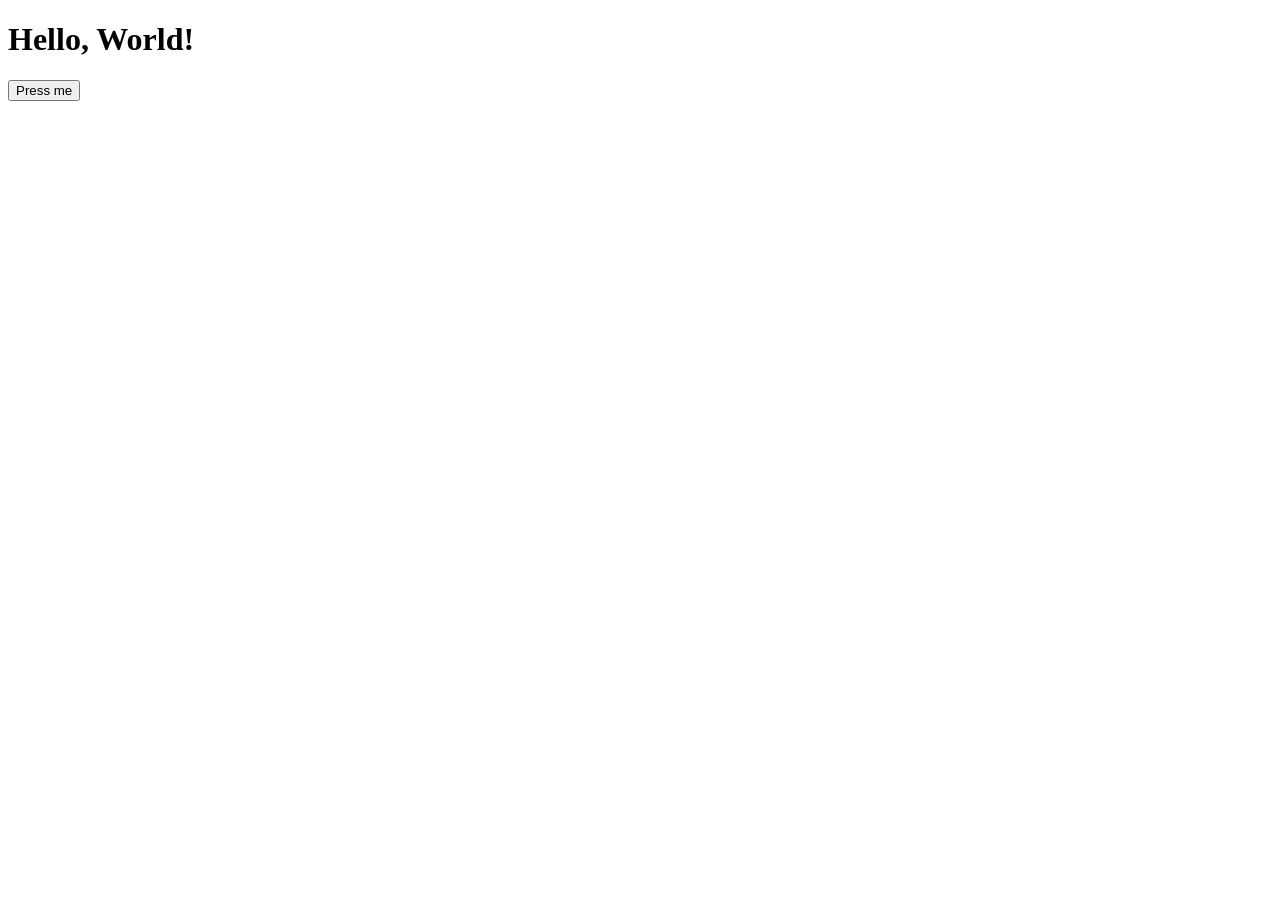
==== src/main/resources/templates/index.html @ 8efe50d6 "Patch1 Added MVC. started on a to do task logic. controller services repo and model have een added" ====
<!DOCTYPE html>
<html xmlns:th="http://www.thymeleaf.org" lang="en">
<head>
    <meta charset="UTF-8">
    <title th:text="${message}"></title>
</head>
<body>

<h1>Hello, World!</h1>

<form action="/press" method="get">
    <button type="submit">Press me</button>
</form>

</body>
</html>
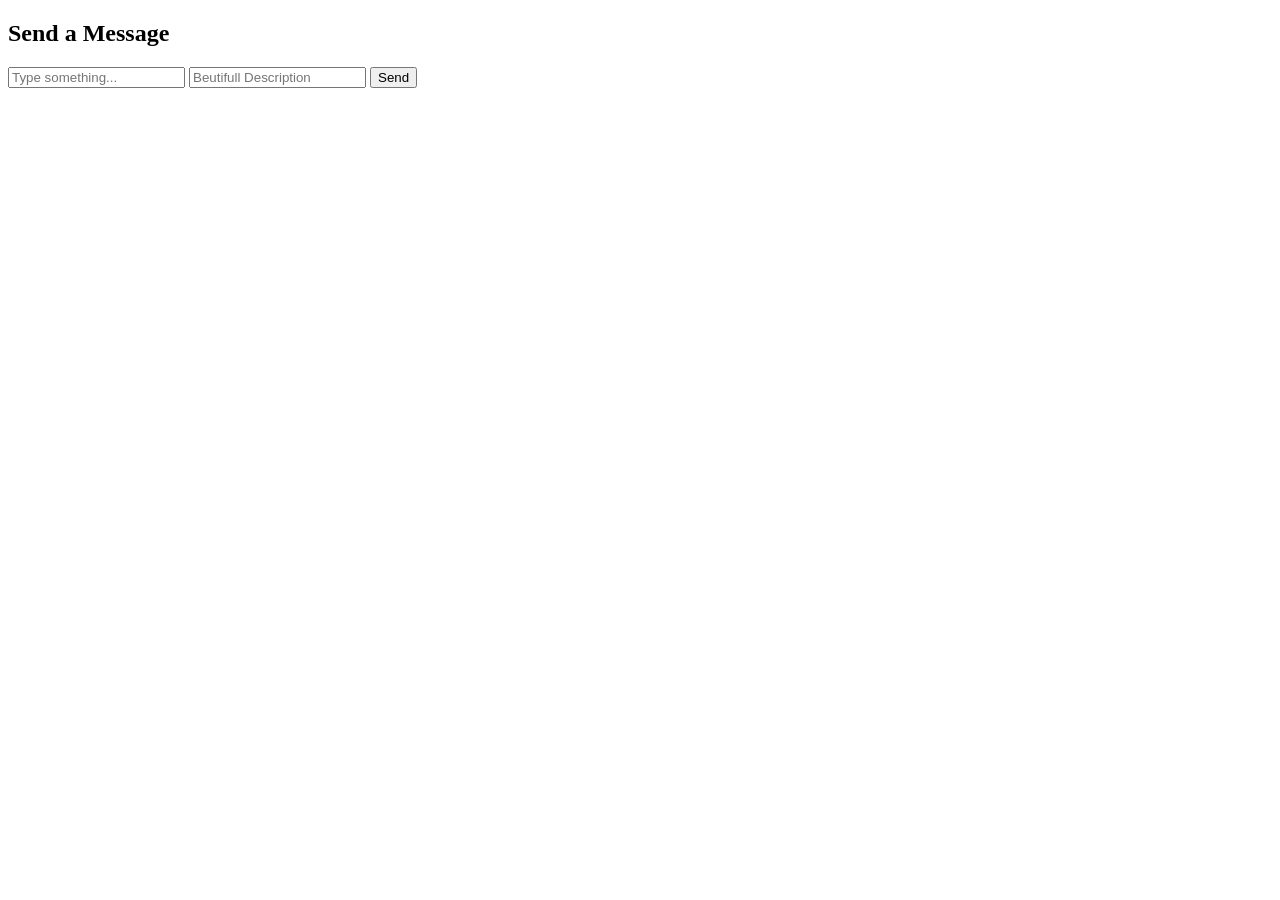
==== commit 5e4ae381: "Success!! Made a controller service model and repo work together" ====
--- a/src/main/resources/templates/index.html
+++ b/src/main/resources/templates/index.html
@@ -1,16 +1,12 @@
 <!DOCTYPE html>
-<html xmlns:th="http://www.thymeleaf.org" lang="en">
-<head>
-    <meta charset="UTF-8">
-    <title th:text="${message}"></title>
-</head>
+<html xmlns:th="http://www.thymeleaf.org">
+<head><title>Message Form</title></head>
 <body>
-
-<h1>Hello, World!</h1>
-
-<form action="/press" method="get">
-    <button type="submit">Press me</button>
+<h2>Send a Message</h2>
+<form action="/submit" method="post">
+    <input type="text" name="userMessage" placeholder="Type something..." />
+    <input type="test" name="userDesk" placeholder="Beutifull Description"/>
+    <button type="submit">Send</button>
 </form>
-
 </body>
 </html>
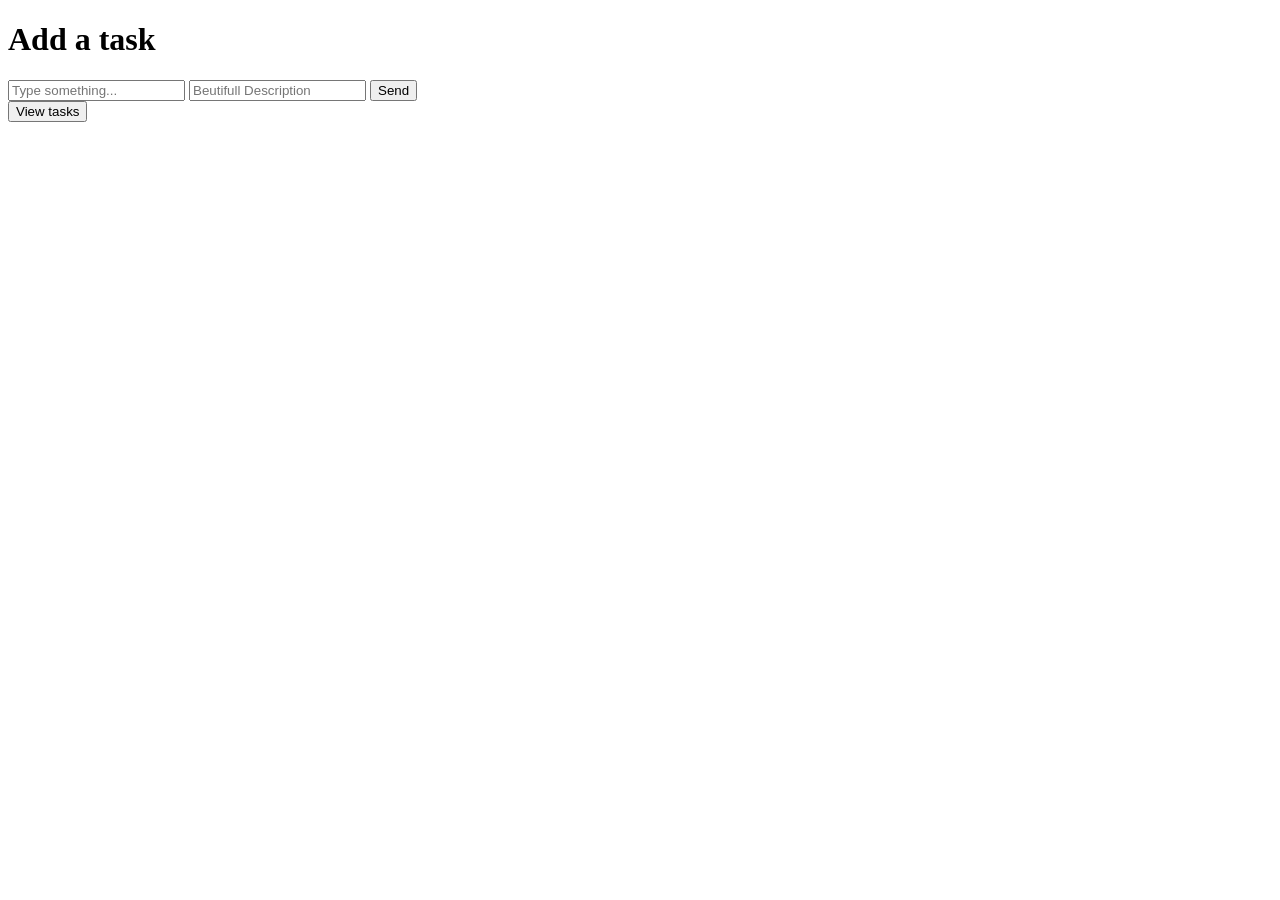
==== commit b22de5aa: "Major functionality Made the controller repository and service to work with eachother and added some" ====
--- a/src/main/resources/templates/index.html
+++ b/src/main/resources/templates/index.html
@@ -1,12 +1,22 @@
 <!DOCTYPE html>
 <html xmlns:th="http://www.thymeleaf.org">
-<head><title>Message Form</title></head>
+<head>
+    <title>Message Form</title>
+    <link rel="stylesheet" th:href="@{/style.css}">
+</head>
 <body>
-<h2>Send a Message</h2>
+<span>
+<h1>Add a task</h1>
 <form action="/submit" method="post">
-    <input type="text" name="userMessage" placeholder="Type something..." />
-    <input type="test" name="userDesk" placeholder="Beutifull Description"/>
+    <input type="text" name="title" placeholder="Type something..." />
+    <input type="text" name="desc" placeholder="Beutifull Description"/>
     <button type="submit">Send</button>
 </form>
+</span>
+<span>
+<form action="/tasks" method="get">
+    <button type="submit">View tasks</button>
+</form>
+</span>
 </body>
 </html>
